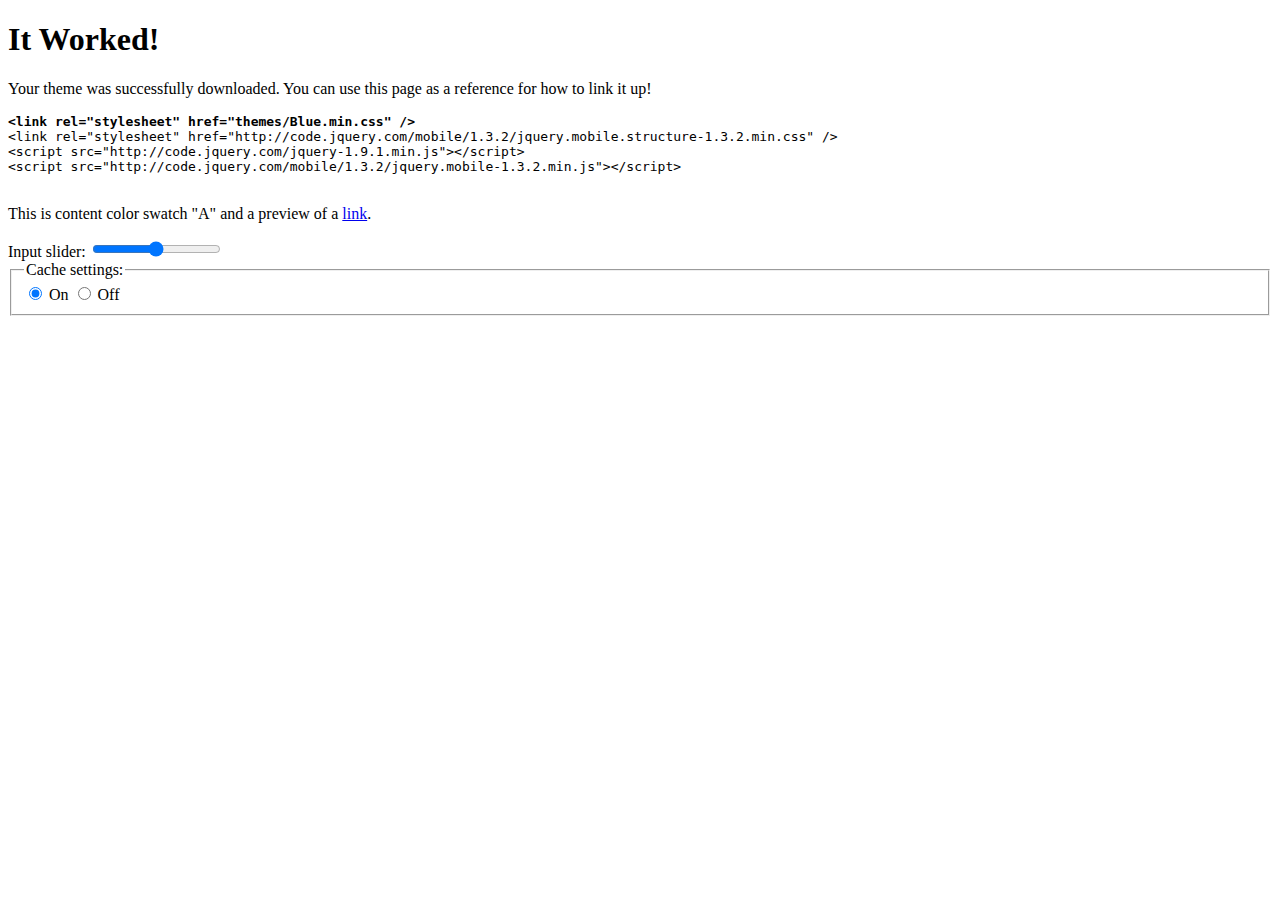
==== index.html @ 723946f0 "prueba de jquery mobile" ====
<!DOCTYPE html>
<html>
<head>
    <meta charset="utf-8">
    <meta name="viewport" content="width=device-width, initial-scale=1">
    <title>jQuery Mobile: Theme Download</title>
    <link rel="stylesheet" href="themes/Blue.min.css" />
    <link rel="stylesheet" href="res/styles/jquery.mobile.structure-1.3.2.min.css" />
    <script src="res/js//jquery-1.9.1.min.js"></script>
    <script src="res/js/jquery.mobile-1.3.2.min.js"></script>
    <script src="res/js/cordova.js"></script>
</head>
<body>
<div data-role="page" data-theme="a">
    <div data-role="header" data-position="inline">
        <h1>It Worked!</h1>
    </div>
    <div data-role="content" data-theme="a">
        <p>Your theme was successfully downloaded. You can use this page as a reference for how to link it up!</p>
				<pre>
<strong>&lt;link rel=&quot;stylesheet&quot; href=&quot;themes/Blue.min.css&quot; /&gt;</strong>
&lt;link rel=&quot;stylesheet&quot; href=&quot;http://code.jquery.com/mobile/1.3.2/jquery.mobile.structure-1.3.2.min.css&quot; /&gt;
&lt;script src=&quot;http://code.jquery.com/jquery-1.9.1.min.js&quot;&gt;&lt;/script&gt;
&lt;script src=&quot;http://code.jquery.com/mobile/1.3.2/jquery.mobile-1.3.2.min.js&quot;&gt;&lt;/script&gt;
				</pre>
        <p>This is content color swatch "A" and a preview of a <a href="#" class="ui-link">link</a>.</p>
        <label for="slider1">Input slider:</label>
        <input type="range" name="slider1" id="slider1" value="50" min="0" max="100" data-theme="a" />
        <fieldset data-role="controlgroup"  data-type="horizontal" data-role="fieldcontain">
            <legend>Cache settings:</legend>
            <input type="radio" name="radio-choice-a1" id="radio-choice-a1" value="on" checked="checked" />
            <label for="radio-choice-a1">On</label>
            <input type="radio" name="radio-choice-a1" id="radio-choice-b1" value="off"  />
            <label for="radio-choice-b1">Off</label>
        </fieldset>
    </div>
</div>
</body>
</html>
<script>
	document.addEventListener("deviceready", onDeviceReady, false);

	function onDeviceReady() {
		document.addEventListener("pause", onPause, false);
		document.addEventListener("resume", onResume, false);
		alert("Device is Ready");

	}


//What to do when paused
function onPause(){
	
	alert("paused!");
}

//What to do when resumed
function onResume()
{
	
	alert("resume");
}
</script>
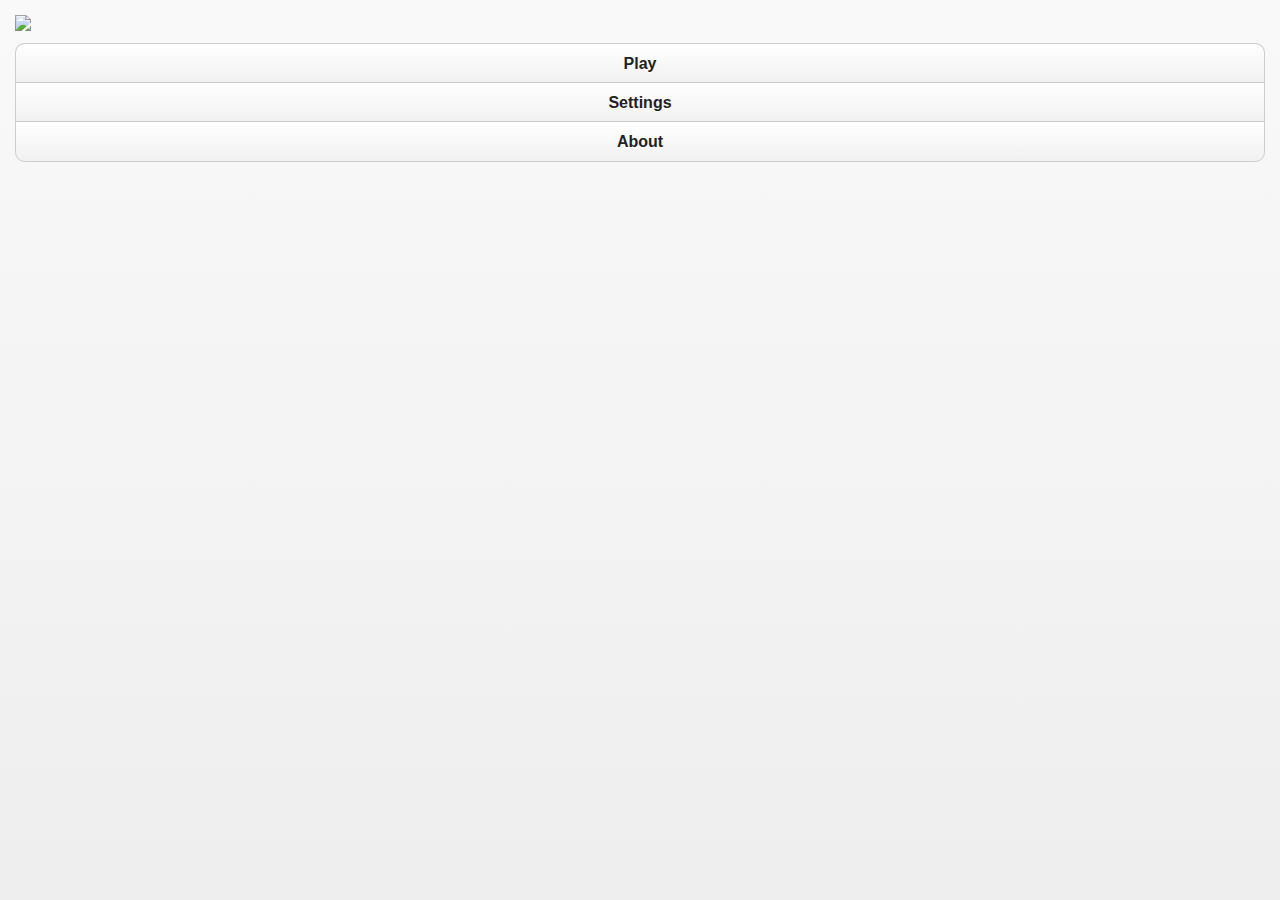
==== commit 87c9dc44: "primer prototipo de la interfaz grafica (aun sin ninguna funcionalidad)" ====
--- a/index.html
+++ b/index.html
@@ -3,38 +3,54 @@
 <head>
     <meta charset="utf-8">
     <meta name="viewport" content="width=device-width, initial-scale=1">
-    <title>jQuery Mobile: Theme Download</title>
+    <title>Trivia</title>
     <link rel="stylesheet" href="themes/Blue.min.css" />
     <link rel="stylesheet" href="res/styles/jquery.mobile.structure-1.3.2.min.css" />
-    <script src="res/js//jquery-1.9.1.min.js"></script>
+    <script src="res/js/jquery-1.9.1.min.js"></script>
     <script src="res/js/jquery.mobile-1.3.2.min.js"></script>
     <script src="res/js/cordova.js"></script>
 </head>
 <body>
-<div data-role="page" data-theme="a">
-    <div data-role="header" data-position="inline">
-        <h1>It Worked!</h1>
-    </div>
-    <div data-role="content" data-theme="a">
-        <p>Your theme was successfully downloaded. You can use this page as a reference for how to link it up!</p>
-				<pre>
-<strong>&lt;link rel=&quot;stylesheet&quot; href=&quot;themes/Blue.min.css&quot; /&gt;</strong>
-&lt;link rel=&quot;stylesheet&quot; href=&quot;http://code.jquery.com/mobile/1.3.2/jquery.mobile.structure-1.3.2.min.css&quot; /&gt;
-&lt;script src=&quot;http://code.jquery.com/jquery-1.9.1.min.js&quot;&gt;&lt;/script&gt;
-&lt;script src=&quot;http://code.jquery.com/mobile/1.3.2/jquery.mobile-1.3.2.min.js&quot;&gt;&lt;/script&gt;
-				</pre>
-        <p>This is content color swatch "A" and a preview of a <a href="#" class="ui-link">link</a>.</p>
-        <label for="slider1">Input slider:</label>
-        <input type="range" name="slider1" id="slider1" value="50" min="0" max="100" data-theme="a" />
-        <fieldset data-role="controlgroup"  data-type="horizontal" data-role="fieldcontain">
-            <legend>Cache settings:</legend>
-            <input type="radio" name="radio-choice-a1" id="radio-choice-a1" value="on" checked="checked" />
-            <label for="radio-choice-a1">On</label>
-            <input type="radio" name="radio-choice-a1" id="radio-choice-b1" value="off"  />
-            <label for="radio-choice-b1">Off</label>
-        </fieldset>
+<!-- Start of first page -->
+<div data-role="page" id="main" data-theme="a">
+    <div data-role="content">
+        <img src="res/Trivia-Logo.png">
+        <div data-role="controlgroup">
+            <a href="#question" data-role="button">Play</a>
+            <a href="#" data-role="button">Settings</a>
+            <a href="#about" data-role="button">About</a>
+        </div>
     </div>
 </div>
+
+<div data-role="page" id="about" data-theme="a">
+    <div data-role="header">
+        <a href="index.html" data-role="button" data-rel="back">Back</a>
+        <h1>About</h1>
+        </div>
+    <div data-role="content">
+        <p>This app was created for the 'Ingenieria de Software' class final project. It is a simple, trivia style, multiple choice quiz game.</p>
+    </div>
+</div>
+
+<div data-role="page" id="question" data-theme="a">
+    <div data-role="header">
+        <a href="index.html" data-role="button" data-rel="back" data-mini="true">Quit</a>
+        <h1>Q#132</h1>
+    </div>
+    <div data-role="content">
+        <div id="question">
+            <h3>Question: What is this thing I have to ask as a place holder so it looks like a real trivia question?</h3>
+        </div>
+        <div data-role="controlgroup" id="choices">
+            <a href="#" data-role="button">Option 1</a>
+            <a href="#" data-role="button">Option 2</a>
+            <a href="#" data-role="button">Option 3</a>
+            <a href="#" data-role="button">Option 4</a>
+        </div>
+    </div>
+</div>
+
 </body>
 </html>
 <script>
--- a/themes/Blue.min.css
+++ b/themes/Blue.min.css
@@ -0,0 +1,12 @@
+/*!
+* jQuery Mobile 1.3.2
+* Git HEAD hash: 528cf0e96940644ea644096bfeb913ed920ffaef <> Date: Fri Jul 19 2013 22:17:57 UTC
+* http://jquerymobile.com
+*
+* Copyright 2010, 2013 jQuery Foundation, Inc. and other contributors
+* Released under the MIT license.
+* http://jquery.org/license
+*
+*/
+
+.ui-bar-a{border:1px solid #b3b3b3 ;background:#eeeeee ;color:#3e3e3e ;font-weight:bold;text-shadow:0  1px  0  #ffffff ;background-image:-webkit-gradient(linear,left top,left bottom,from( #f0f0f0 ),to( #dddddd )); background-image:-webkit-linear-gradient( #f0f0f0,#dddddd ); background-image:   -moz-linear-gradient( #f0f0f0,#dddddd ); background-image:    -ms-linear-gradient( #f0f0f0,#dddddd ); background-image:     -o-linear-gradient( #f0f0f0,#dddddd ); background-image:        linear-gradient( #f0f0f0,#dddddd );}.ui-bar-a .ui-link-inherit{color:#3e3e3e ;}.ui-bar-a a.ui-link{color:#7cc4e7 ;font-weight:bold;}.ui-bar-a a.ui-link:visited{   color:#2489ce ;}.ui-bar-a a.ui-link:hover{color:#2489ce ;}.ui-bar-a a.ui-link:active{color:#2489ce ;}.ui-bar-a,.ui-bar-a input,.ui-bar-a select,.ui-bar-a textarea,.ui-bar-a button{font-family:Helvetica,Arial,sans-serif ;}.ui-body-a,.ui-overlay-a{border:1px solid #aaaaaa ;color:#333333 ;text-shadow:0  1px  0  #ffffff ;background:#f9f9f9 ;background-image:-webkit-gradient(linear,left top,left bottom,from( #f9f9f9 ),to( #eeeeee )); background-image:-webkit-linear-gradient( #f9f9f9,#eeeeee ); background-image:   -moz-linear-gradient( #f9f9f9,#eeeeee ); background-image:    -ms-linear-gradient( #f9f9f9,#eeeeee ); background-image:     -o-linear-gradient( #f9f9f9,#eeeeee ); background-image:        linear-gradient( #f9f9f9,#eeeeee );}.ui-overlay-a{background-image:none;border-width:0;}.ui-body-a,.ui-body-a input,.ui-body-a select,.ui-body-a textarea,.ui-body-a button{font-family:Helvetica,Arial,sans-serif ;}.ui-body-a .ui-link-inherit{color:#333333 ;}.ui-body-a .ui-link{color:#2489ce ;font-weight:bold;}.ui-body-a .ui-link:visited{   color:#2489ce ;}.ui-body-a .ui-link:hover{color:#2489ce ;}.ui-body-a .ui-link:active{color:#2489ce ;}.ui-btn-up-a{border:1px solid #cccccc ;background:#eeeeee ;font-weight:bold;color:#222222 ;text-shadow:0  1px  0  #ffffff ;background-image:-webkit-gradient(linear,left top,left bottom,from( #ffffff ),to( #f1f1f1 )); background-image:-webkit-linear-gradient( #ffffff,#f1f1f1 ); background-image:   -moz-linear-gradient( #ffffff,#f1f1f1 ); background-image:    -ms-linear-gradient( #ffffff,#f1f1f1 ); background-image:     -o-linear-gradient( #ffffff,#f1f1f1 ); background-image:        linear-gradient( #ffffff,#f1f1f1 );}.ui-btn-up-a:visited,.ui-btn-up-a a.ui-link-inherit{color:#2f3e46 ;}.ui-btn-hover-a{border:1px solid #bbbbbb ;background:#dfdfdf ;font-weight:bold;color:#222222 ;text-shadow:0  1px  0  #ffffff ;background-image:-webkit-gradient(linear,left top,left bottom,from( #f6f6f6 ),to( #e0e0e0 )); background-image:-webkit-linear-gradient( #f6f6f6,#e0e0e0 ); background-image:   -moz-linear-gradient( #f6f6f6,#e0e0e0 ); background-image:    -ms-linear-gradient( #f6f6f6,#e0e0e0 ); background-image:     -o-linear-gradient( #f6f6f6,#e0e0e0 ); background-image:        linear-gradient( #f6f6f6,#e0e0e0 );}.ui-btn-hover-a:visited,.ui-btn-hover-a:hover,.ui-btn-hover-a a.ui-link-inherit{color:#2f3e46 ;}.ui-btn-down-a{border:1px solid #bbbbbb ;background:#d6d6d6 ;font-weight:bold;color:#222222 ;text-shadow:0  1px  0  #ffffff ;background-image:-webkit-gradient(linear,left top,left bottom,from( #d0d0d0 ),to( #dfdfdf )); background-image:-webkit-linear-gradient( #d0d0d0,#dfdfdf ); background-image:   -moz-linear-gradient( #d0d0d0,#dfdfdf ); background-image:    -ms-linear-gradient( #d0d0d0,#dfdfdf ); background-image:     -o-linear-gradient( #d0d0d0,#dfdfdf ); background-image:        linear-gradient( #d0d0d0,#dfdfdf );}.ui-btn-down-a:visited,.ui-btn-down-a:hover,.ui-btn-down-a a.ui-link-inherit{color:#2f3e46 ;}.ui-btn-up-a,.ui-btn-hover-a,.ui-btn-down-a{font-family:Helvetica,Arial,sans-serif ;text-decoration:none;}a.ui-link-inherit{text-decoration:none !important;}.ui-btn-active{border:1px solid #2373a5 ;background:#5393c5 ;font-weight:bold;color:#ffffff ;cursor:pointer;text-shadow:0  1px  0  #3373a5 ;text-decoration:none;background-image:-webkit-gradient(linear,left top,left bottom,from( #5393c5 ),to( #6facd5 )); background-image:-webkit-linear-gradient( #5393c5,#6facd5 ); background-image:   -moz-linear-gradient( #5393c5,#6facd5 ); background-image:    -ms-linear-gradient( #5393c5,#6facd5 ); background-image:     -o-linear-gradient( #5393c5,#6facd5 ); background-image:        linear-gradient( #5393c5,#6facd5 );font-family:Helvetica,Arial,sans-serif ;}.ui-btn-active:visited,.ui-btn-active:hover,.ui-btn-active a.ui-link-inherit{color:#ffffff ;}.ui-btn-inner{border-top:1px solid #fff;border-color:rgba(255,255,255,.3);}.ui-corner-all{-webkit-border-radius:.6em ;border-radius:.6em ;}.ui-br{border-color:rgb(130,130,130);border-color:rgba(130,130,130,.3);border-style:solid;}.ui-disabled{filter:Alpha(Opacity=30);opacity:.3;zoom:1;}.ui-disabled,.ui-disabled a{cursor:default !important;pointer-events:none;}.ui-icon,.ui-icon-searchfield:after{background:#666666 ;background:rgba(0,0,0,.4) ;background-image:url(images/icons-18-white.png) ;background-repeat:no-repeat;-webkit-border-radius:9px;border-radius:9px;}.ui-icon-alt .ui-icon,.ui-icon-alt .ui-icon-searchfield:after{background-color:#fff;background-color:rgba(255,255,255,.3);background-image:url(images/icons-18-black.png);background-repeat:no-repeat;}.ui-icon-nodisc .ui-icon,.ui-icon-nodisc .ui-icon-searchfield:after,.ui-icon-nodisc .ui-icon-alt .ui-icon,.ui-icon-nodisc .ui-icon-alt .ui-icon-searchfield:after{background-color:transparent;}.ui-icon-plus{background-position:-1px -1px;}.ui-icon-minus{background-position:-37px -1px;}.ui-icon-delete{background-position:-73px -1px;}.ui-icon-arrow-r{background-position:-108px -1px;}.ui-icon-arrow-l{background-position:-144px -1px;}.ui-icon-arrow-u{background-position:-180px -1px;}.ui-icon-arrow-d{background-position:-216px -1px;}.ui-icon-check{background-position:-252px -1px;}.ui-icon-gear{background-position:-288px -1px;}.ui-icon-refresh{background-position:-323px -1px;}.ui-icon-forward{background-position:-360px -1px;}.ui-icon-back{background-position:-396px -1px;}.ui-icon-grid{background-position:-432px -1px;}.ui-icon-star{background-position:-467px -1px;}.ui-icon-alert{background-position:-503px -1px;}.ui-icon-info{background-position:-539px -1px;}.ui-icon-home{background-position:-575px -1px;}.ui-icon-search,.ui-icon-searchfield:after{background-position:-611px -1px;}.ui-icon-checkbox-on{background-position:-647px -1px;}.ui-icon-checkbox-off{background-position:-683px -1px;}.ui-icon-radio-on{background-position:-718px -1px;}.ui-icon-radio-off{background-position:-754px -1px;}.ui-icon-bars{background-position:-788px -1px;}.ui-icon-edit{background-position:-824px -1px;}@media only screen and (-webkit-min-device-pixel-ratio:1.3),      only screen and (min--moz-device-pixel-ratio:1.3),      only screen and (min-resolution:200dpi){.ui-icon-plus,.ui-icon-minus,.ui-icon-delete,.ui-icon-arrow-r,.ui-icon-arrow-l,.ui-icon-arrow-u,.ui-icon-arrow-d,.ui-icon-check,.ui-icon-gear,.ui-icon-refresh,.ui-icon-forward,.ui-icon-back,.ui-icon-grid,.ui-icon-star,.ui-icon-alert,.ui-icon-info,.ui-icon-home,.ui-icon-bars,.ui-icon-edit,.ui-icon-search,.ui-icon-searchfield:after,.ui-icon-checkbox-off,.ui-icon-checkbox-on,.ui-icon-radio-off,.ui-icon-radio-on{background-image:url(images/icons-36-white.png);-moz-background-size:864px 18px;-o-background-size:864px 18px;-webkit-background-size:864px 18px;background-size:864px 18px;}.ui-icon-alt .ui-icon{background-image:url(images/icons-36-black.png);}.ui-icon-plus{background-position:0 50%;}.ui-icon-minus{background-position:-36px 50%;}.ui-icon-delete{background-position:-72px 50%;}.ui-icon-arrow-r{background-position:-108px 50%;}.ui-icon-arrow-l{background-position:-144px 50%;}.ui-icon-arrow-u{background-position:-179px 50%;}.ui-icon-arrow-d{background-position:-215px 50%;}.ui-icon-check{background-position:-252px 50%;}.ui-icon-gear{background-position:-287px 50%;}.ui-icon-refresh{background-position:-323px 50%;}.ui-icon-forward{background-position:-360px 50%;}.ui-icon-back{background-position:-395px 50%;}.ui-icon-grid{background-position:-431px 50%;}.ui-icon-star{background-position:-467px 50%;}.ui-icon-alert{background-position:-503px 50%;}.ui-icon-info{background-position:-538px 50%;}.ui-icon-home{background-position:-575px 50%;}.ui-icon-search,.ui-icon-searchfield:after{background-position:-611px 50%;}.ui-icon-checkbox-on{background-position:-647px 50%;}.ui-icon-checkbox-off{background-position:-683px 50%;}.ui-icon-radio-on{background-position:-718px 50%;}.ui-icon-radio-off{background-position:-754px 50%;}.ui-icon-bars{background-position:-788px 50%;}.ui-icon-edit{background-position:-824px 50%;}}.ui-checkbox .ui-icon,.ui-selectmenu-list .ui-icon{-webkit-border-radius:3px;border-radius:3px;}.ui-icon-checkbox-off,.ui-icon-radio-off{background-color:transparent;}.ui-checkbox-on .ui-icon,.ui-radio-on .ui-icon{background-color:#4596ce ; }.ui-icon-loading{background:url(images/ajax-loader.gif);background-size:46px 46px;}.ui-btn-corner-all{-webkit-border-radius:1em ;border-radius:1em ;}.ui-corner-all,.ui-btn-corner-all{-webkit-background-clip:padding;background-clip:padding-box;}.ui-overlay{background:#666;filter:Alpha(Opacity=50);opacity:.5;position:absolute;width:100%;height:100%;}.ui-overlay-shadow{-moz-box-shadow:0 0 12px rgba(0,0,0,.6);-webkit-box-shadow:0 0 12px rgba(0,0,0,.6);box-shadow:0 0 12px rgba(0,0,0,.6);}.ui-shadow{-moz-box-shadow:0 1px 3px  rgba(0,0,0,.2) ;-webkit-box-shadow:0 1px 3px  rgba(0,0,0,.2) ;box-shadow:0 1px 3px  rgba(0,0,0,.2) }.ui-bar-a .ui-shadow,.ui-bar-b .ui-shadow,.ui-bar-c .ui-shadow {-moz-box-shadow:0 1px 0 rgba(255,255,255,.3);-webkit-box-shadow:0 1px 0 rgba(255,255,255,.3);box-shadow:0 1px 0 rgba(255,255,255,.3);}.ui-shadow-inset{-moz-box-shadow:inset 0 1px 4px rgba(0,0,0,.2);-webkit-box-shadow:inset 0 1px 4px rgba(0,0,0,.2);box-shadow:inset 0 1px 4px rgba(0,0,0,.2);}.ui-icon-shadow{-moz-box-shadow:0 1px 0 rgba(255,255,255,.4) ;-webkit-box-shadow:0 1px 0 rgba(255,255,255,.4) ;box-shadow:0 1px 0 rgba(255,255,255,.4) ;}.ui-btn:focus,.ui-link-inherit:focus{outline:0;}.ui-btn.ui-focus{z-index:1;}.ui-focus,.ui-btn:focus{-moz-box-shadow:inset 0 0 3px #387bbe,0 0 9px #387bbe ;-webkit-box-shadow:inset 0 0 3px #387bbe,0 0 9px #387bbe ;box-shadow:inset 0 0 3px #387bbe,0 0 9px #387bbe ;}.ui-input-text.ui-focus,.ui-input-search.ui-focus{-moz-box-shadow:0 0 12px #387bbe ;-webkit-box-shadow:0 0 12px #387bbe ;box-shadow:0 0 12px #387bbe ;}.ui-mobile-nosupport-boxshadow *{-moz-box-shadow:none !important;-webkit-box-shadow:none !important;box-shadow:none !important;}.ui-mobile-nosupport-boxshadow .ui-focus,.ui-mobile-nosupport-boxshadow .ui-btn:focus,.ui-mobile-nosupport-boxshadow .ui-link-inherit:focus{outline-width:1px;outline-style:auto;}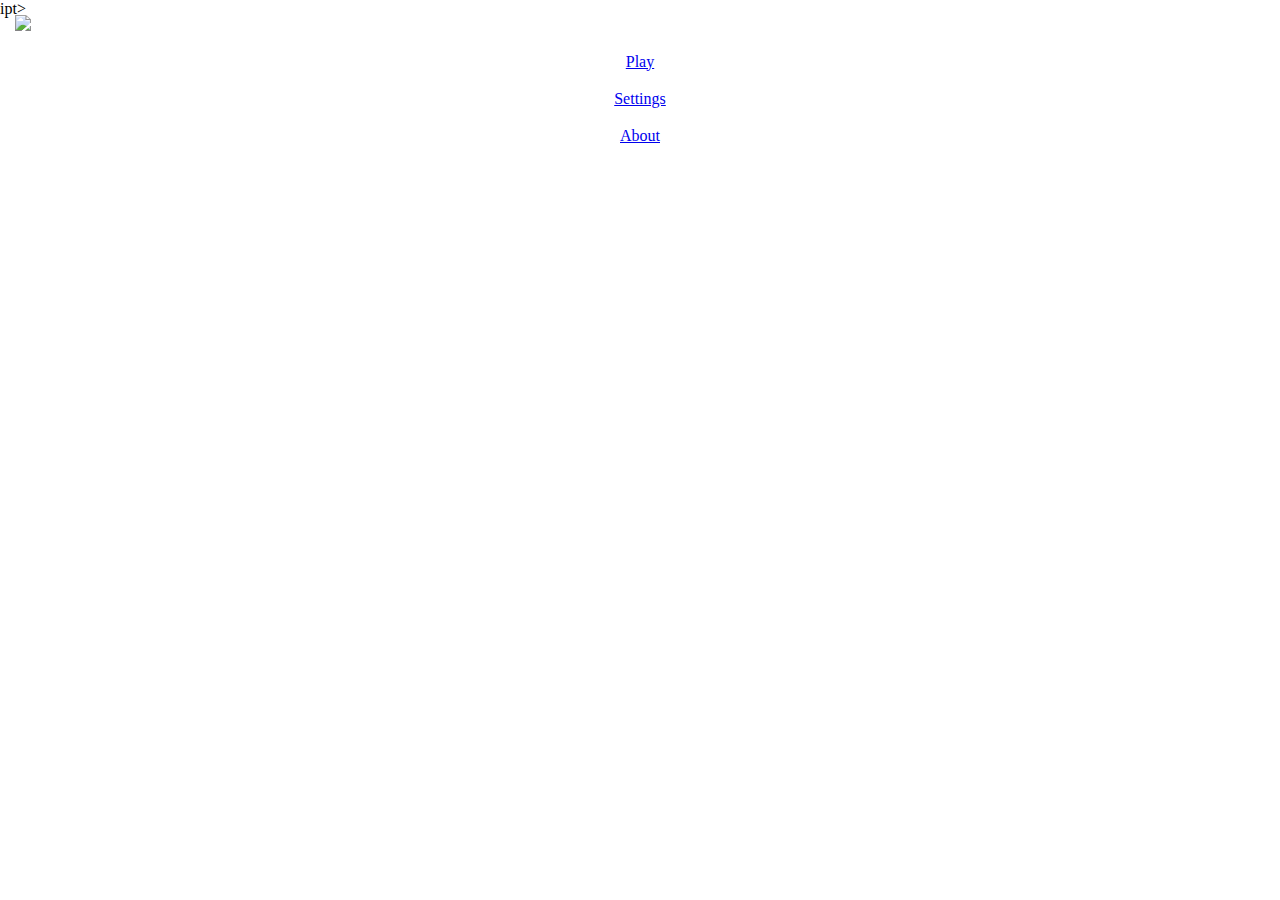
==== commit f9a7fff3: "correct wrong funcionan" ====
--- a/index.html
+++ b/index.html
@@ -4,76 +4,208 @@
     <meta charset="utf-8">
     <meta name="viewport" content="width=device-width, initial-scale=1">
     <title>Trivia</title>
-    <link rel="stylesheet" href="themes/Blue.min.css" />
-    <link rel="stylesheet" href="res/styles/jquery.mobile.structure-1.3.2.min.css" />
+    <link rel="stylesheet" href="themes/MyBlueWhite.min.css"/>
+    <link rel="stylesheet" href="res/styles/jquery.mobile.structure-1.3.2.min.css"/>
+    <link rel="stylesheet" href="http://code.jquery.com/mobile/1.3.2/jquery.mobile-1.3.2.min.css"/>
     <script src="res/js/jquery-1.9.1.min.js"></script>
+    <script>
+        var myquestions;
+        $(document).bind("mobileinit", function () {
+            $.mobile.allowCrossDomainPages = true;
+            $.mobile.defaultPageTransition = 'slide';
+            $.mobile.phonegapNavigationEnabled = true;
+            $.getJSON("questions.json", function (data) {
+                alert('done');
+                myquestions = data;
+            });
+
+        })
+    </script>
     <script src="res/js/jquery.mobile-1.3.2.min.js"></script>
     <script src="res/js/cordova.js"></script>
 </head>
 <body>
 <!-- Start of first page -->
-<div data-role="page" id="main" data-theme="a">
+<div data-role="page" id="home">
     <div data-role="content">
         <img src="res/Trivia-Logo.png">
+
         <div data-role="controlgroup">
-            <a href="#question" data-role="button">Play</a>
+            <a href="#question-page?num=random" data-role="button">Play</a>
             <a href="#" data-role="button">Settings</a>
             <a href="#about" data-role="button">About</a>
         </div>
     </div>
 </div>
 
-<div data-role="page" id="about" data-theme="a">
+<div data-role="page" id="about" data-add-back-btn="true">
     <div data-role="header">
-        <a href="index.html" data-role="button" data-rel="back">Back</a>
         <h1>About</h1>
-        </div>
-    <div data-role="content">
-        <p>This app was created for the 'Ingenieria de Software' class final project. It is a simple, trivia style, multiple choice quiz game.</p>
-    </div>
-</div>
-
-<div data-role="page" id="question" data-theme="a">
+    </div>
+    <div data-role="content">
+        <p>This app was created for the 'Ingenieria de Software' class final project. It is a simple, trivia style,
+            multiple choice quiz game.</p>
+
+        <p>To download this app for other platforms visit <a href="http://build.phonegap.com/apps/646900/share"
+                                                             rel="external">here</a></p>
+    </div>
+</div>
+
+<div data-role="page" id="question-page">
     <div data-role="header">
-        <a href="index.html" data-role="button" data-rel="back" data-mini="true">Quit</a>
+        <a href="#home" data-role="button" data-mini="true" data-direction="reverse">Quit</a>
+
         <h1>Q#132</h1>
     </div>
     <div data-role="content">
-        <div id="question">
-            <h3>Question: What is this thing I have to ask as a place holder so it looks like a real trivia question?</h3>
-        </div>
-        <div data-role="controlgroup" id="choices">
-            <a href="#" data-role="button">Option 1</a>
-            <a href="#" data-role="button">Option 2</a>
-            <a href="#" data-role="button">Option 3</a>
-            <a href="#" data-role="button">Option 4</a>
-        </div>
+        <h3>Question: What is this thing I have to ask as a place holder so it looks like a real trivia question?</h3>
+        <ul data-role="listview" data-inset="true">
+            <li><a href="#" data-rel="popup" data-transition="slide">Option 1</a></li>
+            <li><a href="#" data-rel="popup" data-transition="slide">Option 2</a></li>
+            <li><a href="#" data-rel="popup" data-transition="slide">Option 3</a></li>
+            <li><a href="#" data-rel="popup" data-transition="slide">Option 4</a></li>
+        </ul>
+    </div>
+    <div id="correctpop1" data-role="popup" data-theme="e">
+        <h1>Correct!</h1>
+    </div>
+    <div id="incorrectpop1" data-role="popup" data-theme="b">
+        <h1>Wrong</h1>
+    </div>
+</div>
+
+<div data-role="page" id="question-page2">
+    <div data-role="header">
+        <a href="#home" data-role="button" data-mini="true" data-direction="reverse">Quit</a>
+
+        <h1>Q#132</h1>
+    </div>
+    <div data-role="content">
+        <h3>Question: What is this thing I have to ask as a place holder so it looks like a real trivia question?</h3>
+        <ul data-role="listview" data-inset="true">
+            <li><a href="#" data-rel="popup" data-transition="slide">Option 1</a></li>
+            <li><a href="#" data-rel="popup" data-transition="slide">Option 2</a></li>
+            <li><a href="#" data-rel="popup" data-transition="slide">Option 3</a></li>
+            <li><a href="#" data-rel="popup" data-transition="slide">Option 4</a></li>
+        </ul>
+    </div>
+    <div id="correctpop2" data-role="popup" data-theme="e">
+        <h1>Correct!</h1>
+    </div>
+    <div id="incorrectpop2" data-role="popup" data-theme="b">
+        <h1>Wrong</h1>
     </div>
 </div>
 
 </body>
 </html>
 <script>
-	document.addEventListener("deviceready", onDeviceReady, false);
-
-	function onDeviceReady() {
-		document.addEventListener("pause", onPause, false);
-		document.addEventListener("resume", onResume, false);
-		alert("Device is Ready");
-
-	}
-
-
-//What to do when paused
-function onPause(){
-	
-	alert("paused!");
-}
-
-//What to do when resumed
-function onResume()
-{
-	
-	alert("resume");
-}
-</script>+
+    $( "#incorrectpop1" ).bind({
+        popupafteropen: function(event, ui) {
+            setTimeout(function () { $( "#incorrectpop1").popup( "close" )}, 100);
+        }});
+
+    $( "#incorrectpop2" ).bind({
+        popupafteropen: function(event, ui) {
+            setTimeout(function () { $( "#incorrectpop2").popup( "close" )}, 100);
+        }});
+
+    var count1;
+    var count2;
+    $(document).bind("pagebeforechange", function (e, data) {
+        // only handle changePage() when loading a page by URL.
+        if (typeof data.toPage === "string") {
+            // Handle URLs that request chapter page
+            var url = $.mobile.path.parseUrl(data.toPage);
+            var regex = /^#question-page/;
+            if (url.hash.search(regex) !== -1) {
+                showQuestion(url, data.options);
+                // tell changePage() we've handled this
+                e.preventDefault();
+
+            }
+        }
+    });
+
+
+    function showQuestion(urlObj, options) {
+        var data = myquestions;
+
+        var questionNumber = urlObj.hash.replace(/.*num=/, "");
+        var $page;
+        var pagen;
+        if (questionNumber == 'next') {
+            var ran = Math.floor((Math.random() * data.length) + 1);
+            questionNumber = ran;
+            if ($.mobile.activePage.attr("id") == "question-page") {
+                $page = $("#question-page2");
+                pagen = 2;
+            } else {
+                $page = $("#question-page");
+                pagen = 1;
+            }
+        } else if (questionNumber == 'random') {
+            var ran = Math.floor((Math.random() * data.length) + 1);
+            questionNumber = ran;
+            $page = $("#question-page");
+            pagen = 1;
+        }
+        var quest;
+        for (q in data) {
+            if (data[q].id == questionNumber) {
+                quest = data[q];
+                break;
+            }
+        }
+
+        // Get the header for the page.
+        var $header = $page.children(":jqmData(role='header')");
+
+        // Get the content area element for the page.
+        var $content = $page.children(":jqmData(role='content')");
+
+        // Find the h1 element in our header and inject the name of
+        // the category into it.
+        $header.find("h1").html('Q#' + quest.id);
+
+        $content.find("h3")[0].innerHTML = quest.question;
+
+        var choices = $content.find("a");
+        choices[0].innerHTML = quest.choice1;
+        choices[1].innerHTML = quest.choice2;
+        choices[2].innerHTML = quest.choice3;
+        choices[3].innerHTML = quest.choice4;
+
+        choices[0].href = '#incorrectpop' + pagen;
+        choices[1].href = '#incorrectpop' + pagen;
+        choices[2].href = '#incorrectpop' + pagen;
+        choices[3].href = '#incorrectpop' + pagen;
+
+        var aq = choices[quest.answer - 1];
+
+        $(aq).bind("click", function (event, ui) {
+            $(aq).unbind("click");
+
+            $(aq).attr('href', '#correctpop' + pagen)
+
+            count1 = setTimeout(function () {
+                clearTimeout(count1);
+                $.mobile.changePage('#question-page?num=next', {
+                    transition: "slide",
+                    showLoadMsg: false
+                });
+            }, 500);
+
+        });
+
+        var cur = choices[0];
+
+    $page.page();
+    $content.find(":jqmData(role='listview')").listview();
+    options.dataUrl = urlObj.href + '?num=' + questionNumber;
+    $.mobile.changePage($page, options);
+
+    }
+
+</script>ipt>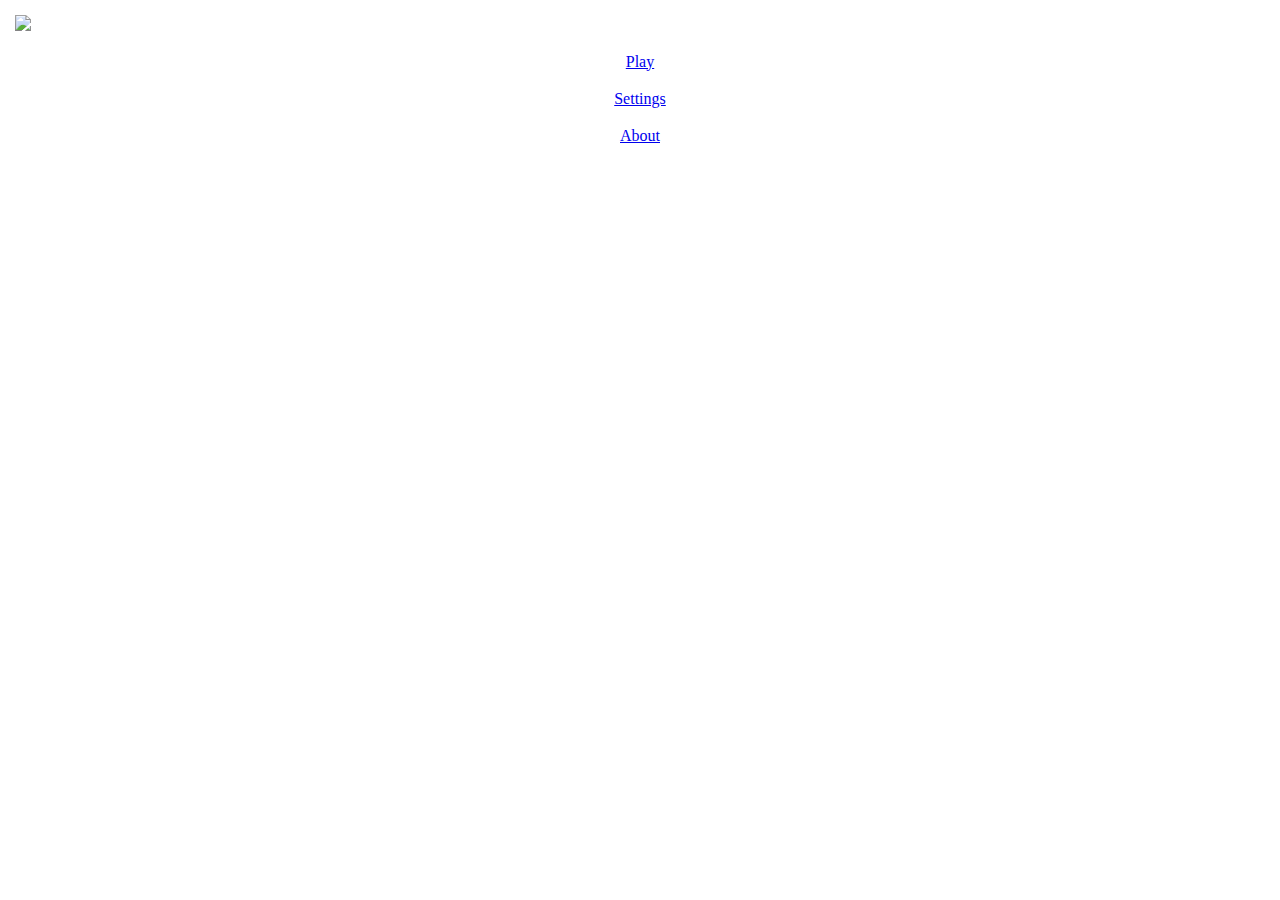
==== commit 443bb7de: "external database json questions" ====
--- a/index.html
+++ b/index.html
@@ -10,16 +10,63 @@
     <script src="res/js/jquery-1.9.1.min.js"></script>
     <script>
         var myquestions;
+        var count = 0;
+        var tim;
+        var questdata = [];
+
+        function loadquestdata(data){
+            var tam = data.feed.entry.length;
+           for(i=0;i<tam;i++){
+               questdata[i]=new Object();
+               questdata[i].id = data.feed.entry[i]['gsx$id']['$t'];
+               questdata[i].question = data.feed.entry[i]['gsx$question']['$t'];
+               questdata[i].choice1 = data.feed.entry[i]['gsx$choice1']['$t'];
+               questdata[i].choice2 = data.feed.entry[i]['gsx$choice2']['$t'];
+               questdata[i].choice3 = data.feed.entry[i]['gsx$choice3']['$t'];
+               questdata[i].choice4 = data.feed.entry[i]['gsx$choice4']['$t'];
+               questdata[i].answer = data.feed.entry[i]['gsx$answer']['$t'];
+               questdata[i].difficulty = data.feed.entry[i]['gsx$difficulty']['$t'];
+               questdata[i].date = data.feed.entry[i]['gsx$date']['$t'];
+               questdata[i].source = data.feed.entry[i]['gsx$source']['$t'];
+           }
+        }
+
         $(document).bind("mobileinit", function () {
+            $.support.cors = true;
             $.mobile.allowCrossDomainPages = true;
             $.mobile.defaultPageTransition = 'slide';
             $.mobile.phonegapNavigationEnabled = true;
-            $.getJSON("questions.json", function (data) {
-                alert('done');
-                myquestions = data;
+            $.getJSON("http://cors.io/spreadsheets.google.com/feeds/list/0Ahrn8W_r85_odDJ1a0hnLUZOa05vSVNzemtPOXN1MXc/od6/public/values?alt=json", function (data) {
+                loadquestdata(data);
+                shuffle(questdata);
+                myquestions = questdata;
+                $('#play').removeClass("ui-disabled");
             });
 
         })
+
+        function shuffle(array) {
+            var currentIndex = array.length
+                    , temporaryValue
+                    , randomIndex
+                    ;
+
+            // While there remain elements to shuffle...
+            while (0 !== currentIndex) {
+
+                // Pick a remaining element...
+                randomIndex = Math.floor(Math.random() * currentIndex);
+                currentIndex -= 1;
+
+                // And swap it with the current element.
+                temporaryValue = array[currentIndex];
+                array[currentIndex] = array[randomIndex];
+                array[randomIndex] = temporaryValue;
+            }
+
+            return array;
+        }
+
     </script>
     <script src="res/js/jquery.mobile-1.3.2.min.js"></script>
     <script src="res/js/cordova.js"></script>
@@ -31,7 +78,7 @@
         <img src="res/Trivia-Logo.png">
 
         <div data-role="controlgroup">
-            <a href="#question-page?num=random" data-role="button">Play</a>
+            <a href="#question-page?num=next" data-role="button" class="ui-disabled" id="play">Play</a>
             <a href="#" data-role="button">Settings</a>
             <a href="#about" data-role="button">About</a>
         </div>
@@ -69,7 +116,7 @@
     <div id="correctpop1" data-role="popup" data-theme="e">
         <h1>Correct!</h1>
     </div>
-    <div id="incorrectpop1" data-role="popup" data-theme="b">
+    <div id="pop1" data-role="popup" data-theme="b">
         <h1>Wrong</h1>
     </div>
 </div>
@@ -92,8 +139,20 @@
     <div id="correctpop2" data-role="popup" data-theme="e">
         <h1>Correct!</h1>
     </div>
-    <div id="incorrectpop2" data-role="popup" data-theme="b">
+    <div id="pop2" data-role="popup" data-theme="b">
         <h1>Wrong</h1>
+    </div>
+</div>
+
+<div data-role="page" id="no-more-questions-page">
+    <div data-role="header">
+        <a href="#home" data-role="button" data-mini="true" data-direction="reverse">Quit</a>
+
+        <h1>No more questions</h1>
+    </div>
+    <div data-role="content" data-theme="e">
+        <h3>Sorry, there are no more questions left</h3>
+        <p>If you don't mind repeating the same questions, you can restart <a href="#question-page?num=restart">here</a></p>
     </div>
 </div>
 
@@ -101,20 +160,20 @@
 </html>
 <script>
 
-    $( "#incorrectpop1" ).bind({
+    $( "#pop1" ).bind({
         popupafteropen: function(event, ui) {
-            setTimeout(function () { $( "#incorrectpop1").popup( "close" )}, 100);
+            setTimeout(function () { $( "#pop1").popup( "close" )}, 100);
         }});
 
-    $( "#incorrectpop2" ).bind({
+    $( "#pop2" ).bind({
         popupafteropen: function(event, ui) {
-            setTimeout(function () { $( "#incorrectpop2").popup( "close" )}, 100);
+            setTimeout(function () { $( "#pop2").popup( "close" )}, 100);
         }});
 
-    var count1;
-    var count2;
+
     $(document).bind("pagebeforechange", function (e, data) {
         // only handle changePage() when loading a page by URL.
+
         if (typeof data.toPage === "string") {
             // Handle URLs that request chapter page
             var url = $.mobile.path.parseUrl(data.toPage);
@@ -135,29 +194,35 @@
         var questionNumber = urlObj.hash.replace(/.*num=/, "");
         var $page;
         var pagen;
+        var quest;
         if (questionNumber == 'next') {
-            var ran = Math.floor((Math.random() * data.length) + 1);
-            questionNumber = ran;
-            if ($.mobile.activePage.attr("id") == "question-page") {
-                $page = $("#question-page2");
-                pagen = 2;
-            } else {
-                $page = $("#question-page");
-                pagen = 1;
+            if(count >= data.length){
+                $.mobile.changePage($('#no-more-questions-page'), options);
+                return;
             }
-        } else if (questionNumber == 'random') {
-            var ran = Math.floor((Math.random() * data.length) + 1);
-            questionNumber = ran;
+            questionNumber = data[count].id;
+            quest = data[count];
+            count += 1;
+        }else if (questionNumber == 'restart') {
+            shuffle(data);
+            count = 0;
+            questionNumber = data[0].id;
+            quest = data[0];
+            count += 1;
+        }else if(isNaN(questionNumber)){
+            return;
+        } else {
+                alert(questionNumber);
+                quest = data[questionNumber];
+        }
+
+        if ($.mobile.activePage.attr("id") == "question-page") {
+            $page = $("#question-page2");
+            pagen = 2;
+        } else {
             $page = $("#question-page");
             pagen = 1;
         }
-        var quest;
-        for (q in data) {
-            if (data[q].id == questionNumber) {
-                quest = data[q];
-                break;
-            }
-        }
 
         // Get the header for the page.
         var $header = $page.children(":jqmData(role='header')");
@@ -167,39 +232,57 @@
 
         // Find the h1 element in our header and inject the name of
         // the category into it.
-        $header.find("h1").html('Q#' + quest.id);
+        $header.find("h1").html('Q#' + questionNumber);
 
         $content.find("h3")[0].innerHTML = quest.question;
 
         var choices = $content.find("a");
-        choices[0].innerHTML = quest.choice1;
-        choices[1].innerHTML = quest.choice2;
-        choices[2].innerHTML = quest.choice3;
-        choices[3].innerHTML = quest.choice4;
-
-        choices[0].href = '#incorrectpop' + pagen;
-        choices[1].href = '#incorrectpop' + pagen;
-        choices[2].href = '#incorrectpop' + pagen;
-        choices[3].href = '#incorrectpop' + pagen;
-
-        var aq = choices[quest.answer - 1];
+        var ops = [quest.choice1, quest.choice2, quest.choice3, quest.choice4]
+        var ansi = ops[quest.answer-1];
+                shuffle(ops);
+        choices[0].innerHTML = ops[0];
+        choices[1].innerHTML = ops[1];
+        choices[2].innerHTML = ops[2];
+        choices[3].innerHTML = ops[3];
+
+        choices[0].href = '#pop' + pagen;
+        choices[1].href = '#pop' + pagen;
+        choices[2].href = '#pop' + pagen;
+        choices[3].href = '#pop' + pagen;
+
+        var aq;
+        for(it in choices){
+           if(choices[it].innerHTML == ansi){
+               aq = choices[it];
+               break;
+           }
+        }
 
         $(aq).bind("click", function (event, ui) {
             $(aq).unbind("click");
 
             $(aq).attr('href', '#correctpop' + pagen)
 
-            count1 = setTimeout(function () {
-                clearTimeout(count1);
+            tim = setTimeout(function () {
+                choices[0].href = '#pop' + pagen;
+                choices[1].href = '#pop' + pagen;
+                choices[2].href = '#pop' + pagen;
+                choices[3].href = '#pop' + pagen;
+                clearTimeout(tim);
                 $.mobile.changePage('#question-page?num=next', {
                     transition: "slide",
                     showLoadMsg: false
                 });
+                choices[0].href = '#pop' + pagen;
+                choices[1].href = '#pop' + pagen;
+                choices[2].href = '#pop' + pagen;
+                choices[3].href = '#pop' + pagen;
             }, 500);
 
+
         });
 
-        var cur = choices[0];
+        //var cur = choices[0];
 
     $page.page();
     $content.find(":jqmData(role='listview')").listview();
@@ -208,4 +291,4 @@
 
     }
 
-</script>ipt>+</script>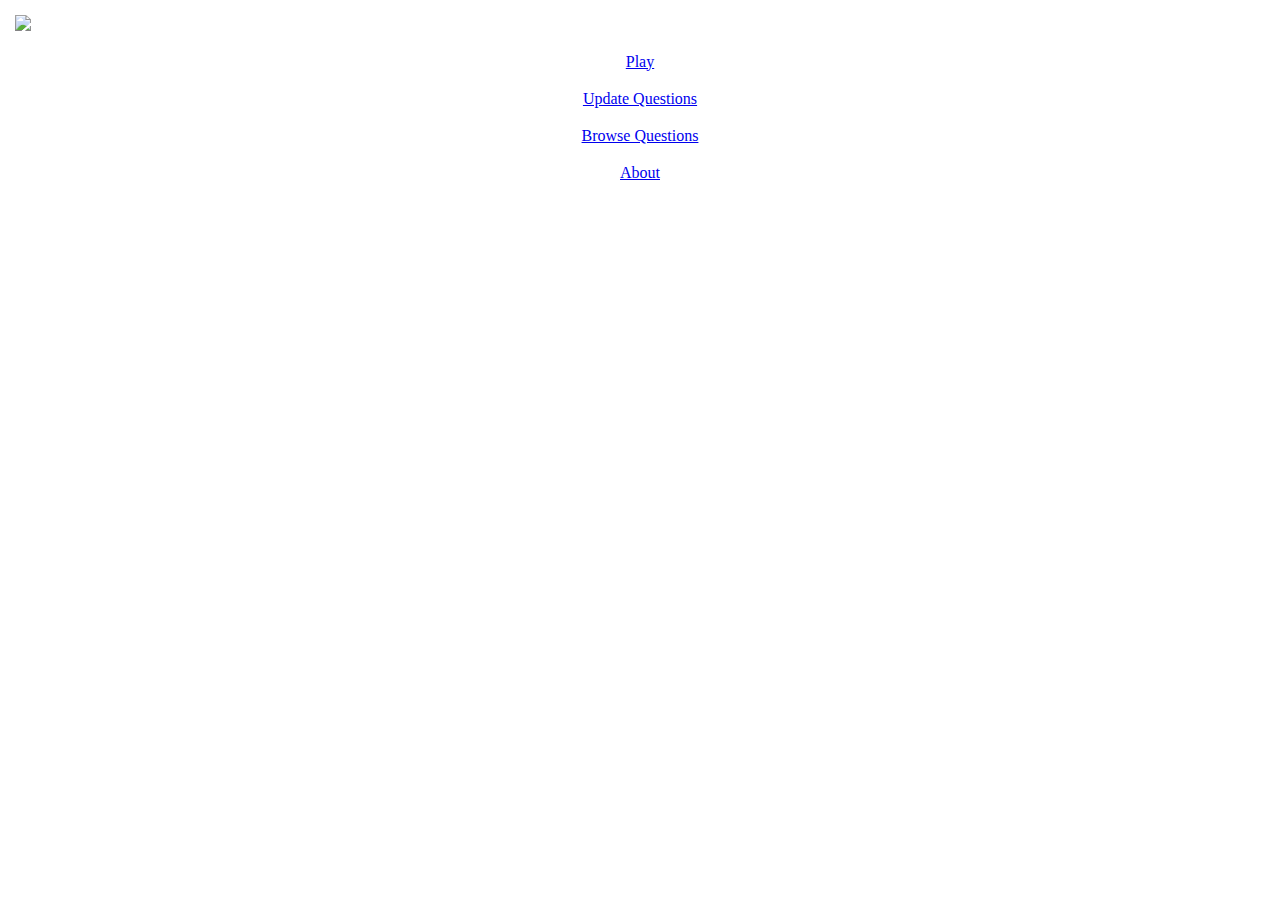
==== commit 7206aced: "fixed json fetch from google sheets" ====
--- a/index.html
+++ b/index.html
@@ -4,105 +4,82 @@
     <meta charset="utf-8">
     <meta name="viewport" content="width=device-width, initial-scale=1">
     <title>Trivia</title>
-    <link rel="stylesheet" href="themes/MyBlueWhite.min.css"/>
+    <link rel="stylesheet" href="themes/normal.min.css"/>
     <link rel="stylesheet" href="res/styles/jquery.mobile.structure-1.3.2.min.css"/>
-    <link rel="stylesheet" href="http://code.jquery.com/mobile/1.3.2/jquery.mobile-1.3.2.min.css"/>
+    <link rel="shortcut icon" href="res/favicon.ico">
     <script src="res/js/jquery-1.9.1.min.js"></script>
-    <script>
-        var myquestions;
-        var count = 0;
-        var tim;
-        var questdata = [];
-
-        function loadquestdata(data){
-            var tam = data.feed.entry.length;
-           for(i=0;i<tam;i++){
-               questdata[i]=new Object();
-               questdata[i].id = data.feed.entry[i]['gsx$id']['$t'];
-               questdata[i].question = data.feed.entry[i]['gsx$question']['$t'];
-               questdata[i].choice1 = data.feed.entry[i]['gsx$choice1']['$t'];
-               questdata[i].choice2 = data.feed.entry[i]['gsx$choice2']['$t'];
-               questdata[i].choice3 = data.feed.entry[i]['gsx$choice3']['$t'];
-               questdata[i].choice4 = data.feed.entry[i]['gsx$choice4']['$t'];
-               questdata[i].answer = data.feed.entry[i]['gsx$answer']['$t'];
-               questdata[i].difficulty = data.feed.entry[i]['gsx$difficulty']['$t'];
-               questdata[i].date = data.feed.entry[i]['gsx$date']['$t'];
-               questdata[i].source = data.feed.entry[i]['gsx$source']['$t'];
-           }
-        }
-
-        $(document).bind("mobileinit", function () {
-            $.support.cors = true;
-            $.mobile.allowCrossDomainPages = true;
-            $.mobile.defaultPageTransition = 'slide';
-            $.mobile.phonegapNavigationEnabled = true;
-            $.getJSON("http://cors.io/spreadsheets.google.com/feeds/list/0Ahrn8W_r85_odDJ1a0hnLUZOa05vSVNzemtPOXN1MXc/od6/public/values?alt=json", function (data) {
-                loadquestdata(data);
-                shuffle(questdata);
-                myquestions = questdata;
-                $('#play').removeClass("ui-disabled");
-            });
-
-        })
-
-        function shuffle(array) {
-            var currentIndex = array.length
-                    , temporaryValue
-                    , randomIndex
-                    ;
-
-            // While there remain elements to shuffle...
-            while (0 !== currentIndex) {
-
-                // Pick a remaining element...
-                randomIndex = Math.floor(Math.random() * currentIndex);
-                currentIndex -= 1;
-
-                // And swap it with the current element.
-                temporaryValue = array[currentIndex];
-                array[currentIndex] = array[randomIndex];
-                array[randomIndex] = temporaryValue;
-            }
-
-            return array;
-        }
-
-    </script>
+    <script src="initializing.js"></script>
     <script src="res/js/jquery.mobile-1.3.2.min.js"></script>
     <script src="res/js/cordova.js"></script>
 </head>
 <body>
-<!-- Start of first page -->
-<div data-role="page" id="home">
+
+<!-- Home page -->
+<div id="home" data-role="page" data-theme="c">
     <div data-role="content">
+        <div>
         <img src="res/Trivia-Logo.png">
-
+            </div>
         <div data-role="controlgroup">
-            <a href="#question-page?num=next" data-role="button" class="ui-disabled" id="play">Play</a>
-            <a href="#" data-role="button">Settings</a>
+            <a href="#" data-role="button" id="play" onclick="goCurrentQuestion()">Play</a>
+            <a href="#check" data-role="button">Update Questions</a>
+            <a href="#browse" data-role="button">Browse Questions</a>
             <a href="#about" data-role="button">About</a>
         </div>
     </div>
+    <div id="noupdates" data-role="popup" data-theme="a" class="ui-content" data-history="false">
+        <h3>There are currently no updates.</h3>
+    </div>
+    <div id="updated" data-role="popup" data-theme="a" class="ui-content" data-history="false">
+        <h3>Updated</h3>
+    </div>
 </div>
 
-<div data-role="page" id="about" data-add-back-btn="true">
-    <div data-role="header">
+<!-- About page -->
+<div id="about" data-role="page" data-theme="c" data-add-back-btn="true">
+    <div data-role="header" data-theme="c">
         <h1>About</h1>
     </div>
     <div data-role="content">
-        <p>This app was created for the 'Ingenieria de Software' class final project. It is a simple, trivia style,
-            multiple choice quiz game.</p>
+        <img src="logo.jpg">
+        <p>This app was created for the 'Ingenieria de Software' class final project. It is a simple, multiple choice quiz game. It is currently in Beta phase.</p>
+        <p>This app will never use, record or ask for any of your personal information. Only your scores may be saved anonymously to our database. </p>
 
-        <p>To download this app for other platforms visit <a href="http://build.phonegap.com/apps/646900/share"
-                                                             rel="external">here</a></p>
+        <p>To download this app for any of all major mobile platforms visit <a href="http://build.phonegap.com/apps/646900/share">here</a> (iOS not supported yet)</p>
     </div>
 </div>
 
-<div data-role="page" id="question-page">
-    <div data-role="header">
+<!-- Question List page-->
+<div id="browse" data-role="page" data-theme="c" data-add-back-btn="true">
+    <div data-role="header" data-theme="c">
+        <h1>Questions</h1>
+    </div>
+    <div data-role="content"></div>
+</div>
+
+<!-- No more questions-->
+<div id="no-more-questions" data-role="page" data-theme="c">
+    <div data-role="header" data-theme="c">
         <a href="#home" data-role="button" data-mini="true" data-direction="reverse">Quit</a>
+        <h1>No questions</h1>
+    </div>
+    <div data-role="content" data-theme="d">
+        <h3>Sorry, there are no more questions left. But we'll be uploading new soon.
+            You can restart the game <a href="#question?restart">here</a> (WARNING: your score will also be reset to 0)</h3>
+    </div>
+</div>
 
+<!-- Question page 1-->
+<div id="question1" data-role="page" data-theme="c">
+    <div data-role="header" data-theme="c">
+        <a href="#home" data-role="button" data-mini="true" data-direction="reverse">Quit</a>
         <h1>Q#132</h1>
+        <div data-type="horizontal" class="ui-btn-right">
+            <div data-role="controlgroup" data-type="horizontal">
+                <a data-role="button" data-icon="check" style="pointer-events: none;cursor: default;"><span id="corr1">00</span></a>
+                <a data-role="button" data-icon="delete" style="pointer-events: none;cursor: default;"><span id="wro1">00</span></a>
+            </div>
+        </div>
     </div>
     <div data-role="content">
         <h3>Question: What is this thing I have to ask as a place holder so it looks like a real trivia question?</h3>
@@ -113,19 +90,25 @@
             <li><a href="#" data-rel="popup" data-transition="slide">Option 4</a></li>
         </ul>
     </div>
-    <div id="correctpop1" data-role="popup" data-theme="e">
+    <div id="correctpop1" data-role="popup" data-theme="e" class="ui-content" data-history="false">
         <h1>Correct!</h1>
     </div>
-    <div id="pop1" data-role="popup" data-theme="b">
+    <div id="wrongpop1" data-role="popup" data-theme="f" class="ui-content" data-history="false">
         <h1>Wrong</h1>
     </div>
 </div>
 
-<div data-role="page" id="question-page2">
-    <div data-role="header">
+<!-- Question page 2-->
+<div id="question2" data-role="page" data-theme="c">
+    <div data-role="header" data-theme="c">
         <a href="#home" data-role="button" data-mini="true" data-direction="reverse">Quit</a>
-
         <h1>Q#132</h1>
+        <div data-type="horizontal" class="ui-btn-right">
+            <div data-role="controlgroup" data-type="horizontal">
+                <a data-role="button" data-icon="check" style="pointer-events: none;cursor: default;"><span id="corr2">00</span></a>
+                <a data-role="button" data-icon="delete" style="pointer-events: none;cursor: default;"><span id="wro2">00</span></a>
+            </div>
+        </div>
     </div>
     <div data-role="content">
         <h3>Question: What is this thing I have to ask as a place holder so it looks like a real trivia question?</h3>
@@ -136,159 +119,15 @@
             <li><a href="#" data-rel="popup" data-transition="slide">Option 4</a></li>
         </ul>
     </div>
-    <div id="correctpop2" data-role="popup" data-theme="e">
+    <div id="correctpop2" data-role="popup" data-theme="e" class="ui-content" data-history="false">
         <h1>Correct!</h1>
     </div>
-    <div id="pop2" data-role="popup" data-theme="b">
+    <div id="wrongpop2" data-role="popup" data-theme="f" class="ui-content" data-history="false">
         <h1>Wrong</h1>
-    </div>
-</div>
-
-<div data-role="page" id="no-more-questions-page">
-    <div data-role="header">
-        <a href="#home" data-role="button" data-mini="true" data-direction="reverse">Quit</a>
-
-        <h1>No more questions</h1>
-    </div>
-    <div data-role="content" data-theme="e">
-        <h3>Sorry, there are no more questions left</h3>
-        <p>If you don't mind repeating the same questions, you can restart <a href="#question-page?num=restart">here</a></p>
     </div>
 </div>
 
 </body>
 </html>
-<script>
 
-    $( "#pop1" ).bind({
-        popupafteropen: function(event, ui) {
-            setTimeout(function () { $( "#pop1").popup( "close" )}, 100);
-        }});
-
-    $( "#pop2" ).bind({
-        popupafteropen: function(event, ui) {
-            setTimeout(function () { $( "#pop2").popup( "close" )}, 100);
-        }});
-
-
-    $(document).bind("pagebeforechange", function (e, data) {
-        // only handle changePage() when loading a page by URL.
-
-        if (typeof data.toPage === "string") {
-            // Handle URLs that request chapter page
-            var url = $.mobile.path.parseUrl(data.toPage);
-            var regex = /^#question-page/;
-            if (url.hash.search(regex) !== -1) {
-                showQuestion(url, data.options);
-                // tell changePage() we've handled this
-                e.preventDefault();
-
-            }
-        }
-    });
-
-
-    function showQuestion(urlObj, options) {
-        var data = myquestions;
-
-        var questionNumber = urlObj.hash.replace(/.*num=/, "");
-        var $page;
-        var pagen;
-        var quest;
-        if (questionNumber == 'next') {
-            if(count >= data.length){
-                $.mobile.changePage($('#no-more-questions-page'), options);
-                return;
-            }
-            questionNumber = data[count].id;
-            quest = data[count];
-            count += 1;
-        }else if (questionNumber == 'restart') {
-            shuffle(data);
-            count = 0;
-            questionNumber = data[0].id;
-            quest = data[0];
-            count += 1;
-        }else if(isNaN(questionNumber)){
-            return;
-        } else {
-                alert(questionNumber);
-                quest = data[questionNumber];
-        }
-
-        if ($.mobile.activePage.attr("id") == "question-page") {
-            $page = $("#question-page2");
-            pagen = 2;
-        } else {
-            $page = $("#question-page");
-            pagen = 1;
-        }
-
-        // Get the header for the page.
-        var $header = $page.children(":jqmData(role='header')");
-
-        // Get the content area element for the page.
-        var $content = $page.children(":jqmData(role='content')");
-
-        // Find the h1 element in our header and inject the name of
-        // the category into it.
-        $header.find("h1").html('Q#' + questionNumber);
-
-        $content.find("h3")[0].innerHTML = quest.question;
-
-        var choices = $content.find("a");
-        var ops = [quest.choice1, quest.choice2, quest.choice3, quest.choice4]
-        var ansi = ops[quest.answer-1];
-                shuffle(ops);
-        choices[0].innerHTML = ops[0];
-        choices[1].innerHTML = ops[1];
-        choices[2].innerHTML = ops[2];
-        choices[3].innerHTML = ops[3];
-
-        choices[0].href = '#pop' + pagen;
-        choices[1].href = '#pop' + pagen;
-        choices[2].href = '#pop' + pagen;
-        choices[3].href = '#pop' + pagen;
-
-        var aq;
-        for(it in choices){
-           if(choices[it].innerHTML == ansi){
-               aq = choices[it];
-               break;
-           }
-        }
-
-        $(aq).bind("click", function (event, ui) {
-            $(aq).unbind("click");
-
-            $(aq).attr('href', '#correctpop' + pagen)
-
-            tim = setTimeout(function () {
-                choices[0].href = '#pop' + pagen;
-                choices[1].href = '#pop' + pagen;
-                choices[2].href = '#pop' + pagen;
-                choices[3].href = '#pop' + pagen;
-                clearTimeout(tim);
-                $.mobile.changePage('#question-page?num=next', {
-                    transition: "slide",
-                    showLoadMsg: false
-                });
-                choices[0].href = '#pop' + pagen;
-                choices[1].href = '#pop' + pagen;
-                choices[2].href = '#pop' + pagen;
-                choices[3].href = '#pop' + pagen;
-            }, 500);
-
-
-        });
-
-        //var cur = choices[0];
-
-    $page.page();
-    $content.find(":jqmData(role='listview')").listview();
-    options.dataUrl = urlObj.href + '?num=' + questionNumber;
-    $.mobile.changePage($page, options);
-
-    }
-
-</script>+<script src="showquestions.js"></script>
